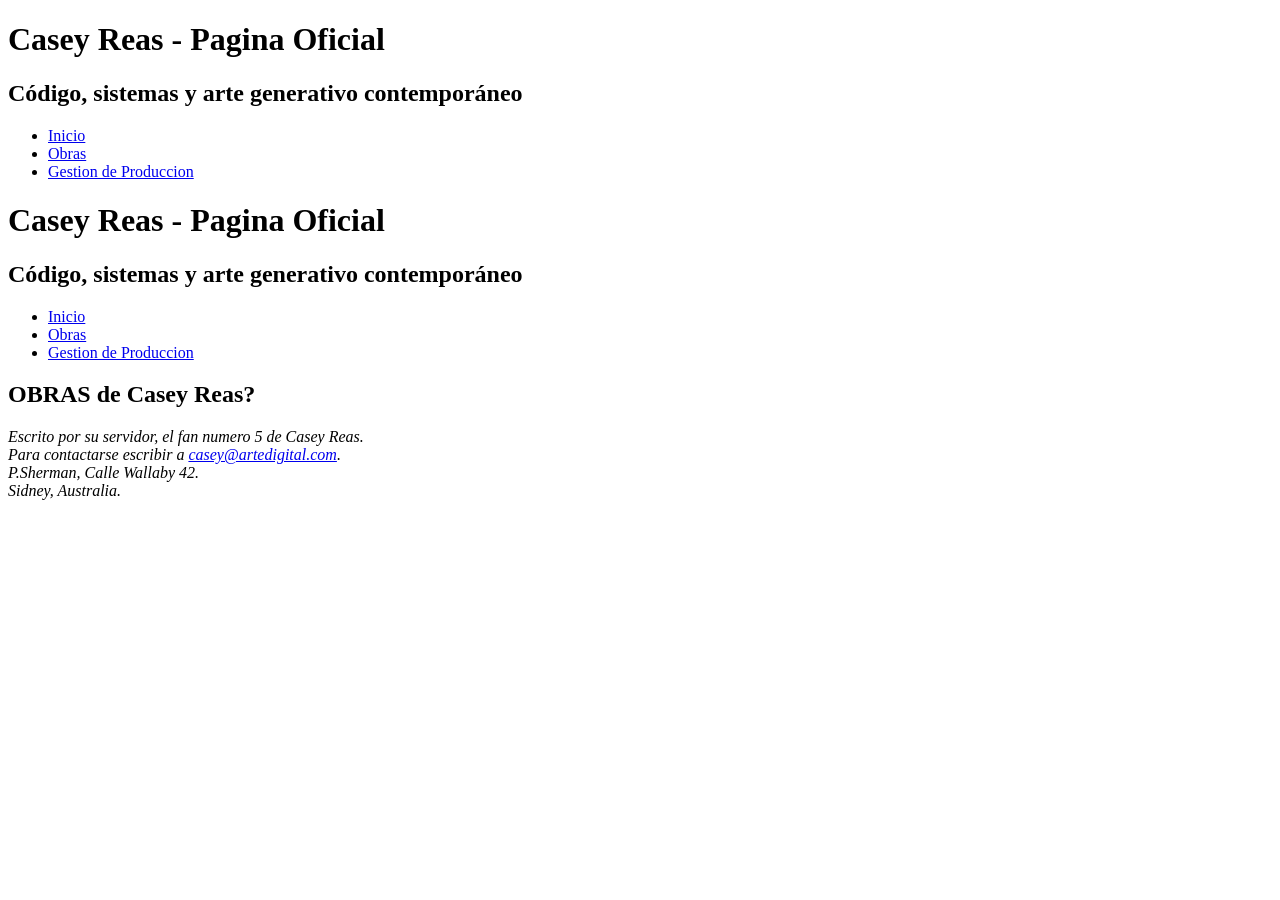
==== gestion.html @ 2720151e "html con info. y admi. de archivos" ====
<!DOCTYPE html>
<html lang="es">
<head>
	<meta charset="utf-8">
	<meta name="viewport" content="width=device-width, initial-scale=1">
	<link rel="stylesheet" type="text/css" href="css/estilos.css">
	<!-- link de google fonts -->
	<link rel="preconnect" href="https://fonts.googleapis.com">
	<link rel="preconnect" href="https://fonts.gstatic.com" crossorigin>
	<link href="https://fonts.googleapis.com/css2?family=Abel&family=Arvo:ital,wght@0,400;0,700;1,400;1,700&family=Figtree:ital,wght@0,300..900;1,300..900&family=Lato:ital,wght@0,100;0,300;0,400;0,700;0,900;1,100;1,300;1,400;1,700;1,900&family=Ubuntu:ital,wght@0,300;0,400;0,500;0,700;1,300;1,400;1,500;1,700&display=swap" rel="stylesheet">
	<title>Gestion de Produccion - Casey Reas</title>
</head>

<body>
	<div id="contendor">
		<header>
			<h1>Casey Reas - Pagina Oficial</h1>
			<h2>Código, sistemas y arte generativo contemporáneo</h2>
		</header>

		<nav>
			<ul>
				<li><a href="index.html" target="_self">Inicio</a></li>
		        <li><a href="obras.html" target="_self">Obras</a></li>
		        <li><a href="gestion.html" target="_self">Gestion de Produccion</a></li>
			</ul>
		</nav>

		<header>
			<h1>Casey Reas - Pagina Oficial</h1>
			<h2>Código, sistemas y arte generativo contemporáneo</h2>
		</header>

		<nav>
			<ul>
				<li><a href="index.html" target="_self">Inicio</a></li>
		        <li><a href="obras.html" target="_self">Obras</a></li>
		        <li><a href="gestion.html" target="_self">Gestion de Produccion</a></li>
			</ul>
		</nav>

		<main>
			<section id="tresColumnas">
				<h2>OBRAS de Casey Reas?</h2>
				<article>
					<h3></h3>
				</article>
			</section>
		</main>

		<footer>
			<address>
			<p>Escrito por su servidor, el fan numero 5 de Casey Reas.<br>
			Para contactarse escribir a <a href="mailto:casey@artedigital.com">casey@artedigital.com</a>.<br>
			P.Sherman, Calle Wallaby 42.<br>
			Sidney, Australia.</p>
			</address>
		</footer>
	</div>
</body>
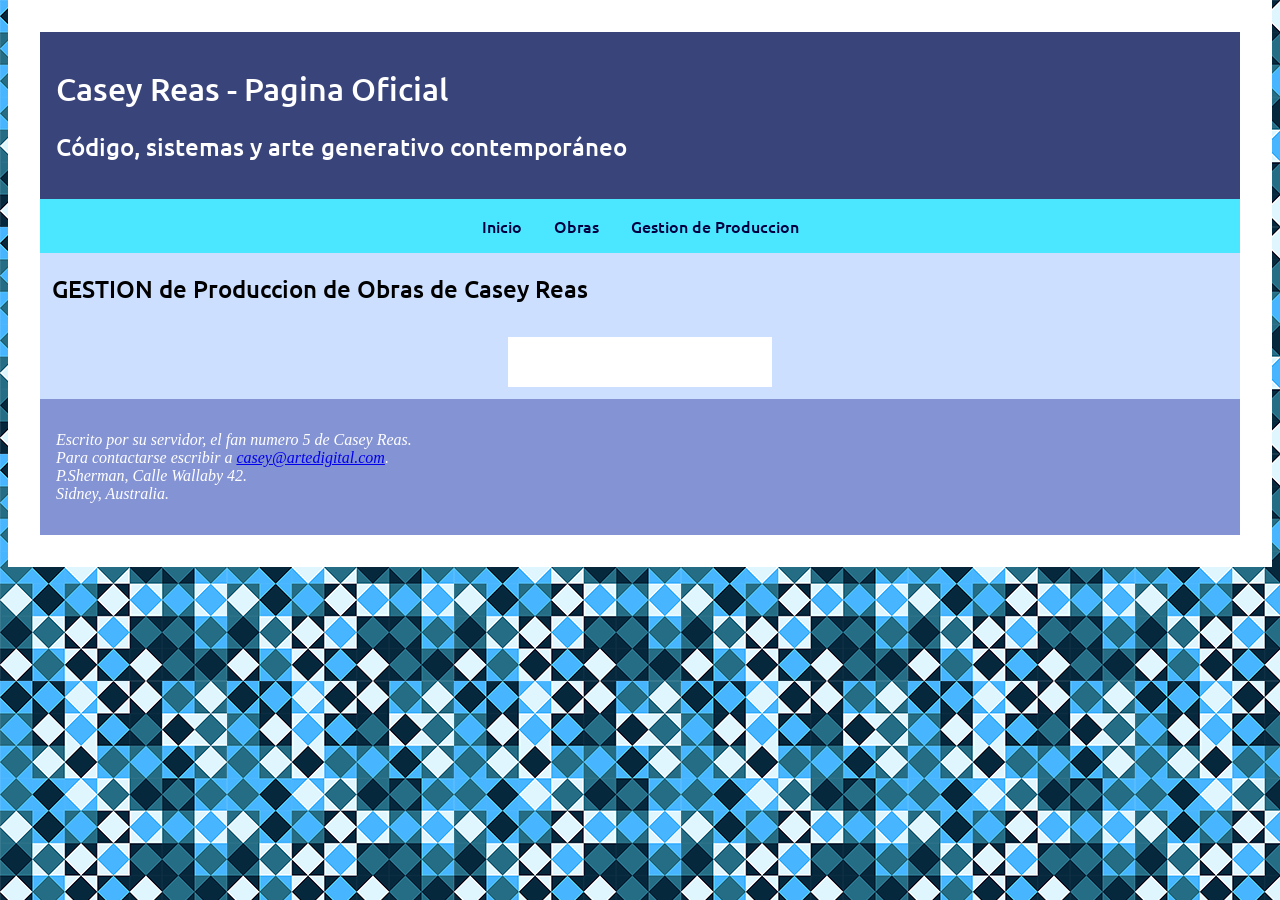
==== commit cf5f8848: "css trabahado y html con imagenes" ====
--- a/gestion.html
+++ b/gestion.html
@@ -12,20 +12,7 @@
 </head>
 
 <body>
-	<div id="contendor">
-		<header>
-			<h1>Casey Reas - Pagina Oficial</h1>
-			<h2>Código, sistemas y arte generativo contemporáneo</h2>
-		</header>
-
-		<nav>
-			<ul>
-				<li><a href="index.html" target="_self">Inicio</a></li>
-		        <li><a href="obras.html" target="_self">Obras</a></li>
-		        <li><a href="gestion.html" target="_self">Gestion de Produccion</a></li>
-			</ul>
-		</nav>
-
+	<div id="contenedor">
 		<header>
 			<h1>Casey Reas - Pagina Oficial</h1>
 			<h2>Código, sistemas y arte generativo contemporáneo</h2>
@@ -40,8 +27,8 @@
 		</nav>
 
 		<main>
-			<section id="tresColumnas">
-				<h2>OBRAS de Casey Reas?</h2>
+			<section class="columna">
+				<h2>GESTION de Produccion de Obras de Casey Reas</h2>
 				<article>
 					<h3></h3>
 				</article>
--- a/css/estilos.css
+++ b/css/estilos.css
@@ -0,0 +1,110 @@
+/*imagen de fondo y centrar el div*/
+body {background-image: URL("../img/fondo.png");
+	  margin: 0;
+      background-color: #ececec;
+      display: flex;
+      justify-content: center;}
+
+/*atributo id del elemento div que contiene todo lo que esta en el body*/
+#contenedor{max-width: 75rem;
+    		width: 100%;
+    		background-color: white;
+    		padding: 2rem;}
+
+/*uso de google fonts*/
+h1, h2, h3, h4, nav {font-family: "Ubuntu", sans-serif;
+  					font-weight: 500;
+  					font-style: normal}
+
+header, footer {background-color: rgb(57, 68, 123);
+				color: 	white;
+				padding: 1rem;
+				margin: 0;}
+
+/*estilos del menu*/
+nav {text-align: center;
+	background-color: rgb(75, 230, 255);}
+
+nav ul {list-style-type: none;
+		display: flex;
+		justify-content: center;
+		padding: 1rem;
+		margin: 0;}
+
+nav li {display: inline-block;}
+
+nav a {text-decoration: none;
+		padding: 1rem;}
+
+nav a:link {background-color: rgb(75, 230, 255);
+			color: rgb(0, 0, 64);}
+nav a:visited {background-color: rgb(75, 230, 255);
+				color: rgb(0, 0, 64);}
+nav a:hover {background-color: rgb(195, 230, 255);
+			color: gray;}
+nav a:active {background-color:	white;
+				color: black;}
+
+/*columna general para demas paginas de una sola columna*/
+.columna {background-color: #ccdfff;
+			display: flex;
+			flex-direction: row;
+			flex-wrap: wrap;
+			justify-content: center;}
+
+.columna article {background-color: white;
+					width: 22%;
+  					margin: 1%;
+    				padding: 1rem;
+    				box-sizing: border-box;}
+
+.columna h2 {width: 100%;
+			margin-left: 1%;}
+
+/*Estilo para la 1ra pagina y sus 3 columnas*/
+#tresColumnas {background-color: #ccdfff;
+				display: flex;
+				flex-direction: row;
+				flex-wrap: wrap;
+				justify-content: center;
+				align-items: stretch;}
+
+#tresColumnas article {background-color: white;
+    					width: 30%;
+    					margin: 1%;
+    					padding: 1rem;
+    					box-sizing: border-box;}
+
+#tresColumnas h2 {width: 100%;
+				margin-left: 1%;}
+
+/*Estilo para la 2da pagina y sus 2 columnas*/
+#dosColumnas {background-color: #ccdfff;
+			display: flex;
+			flex-direction: row;
+			flex-wrap: wrap;
+			justify-content: center;
+			align-items: stretch;}
+
+#dosColumnas h2 {width: 100%;
+				margin-left: 1%;}
+
+.grande {background-color: white;
+    		margin: 1rem;
+    		padding: 1rem;
+		    width: 60%;
+    		box-sizing: border-box;}
+
+.chico {background-color: white;
+    	margin: 1rem;
+    	padding: 1rem;
+    	width: 30%;
+    	box-sizing: border-box;}
+
+/*imagenes para que se acomoden a las columnas, para esto utilice chat gpt, xq no sabia como hacerlo*/
+
+img {width: 100%;
+	height: auto;}
+
+footer {background-color: #8493d3;
+		color: white;}
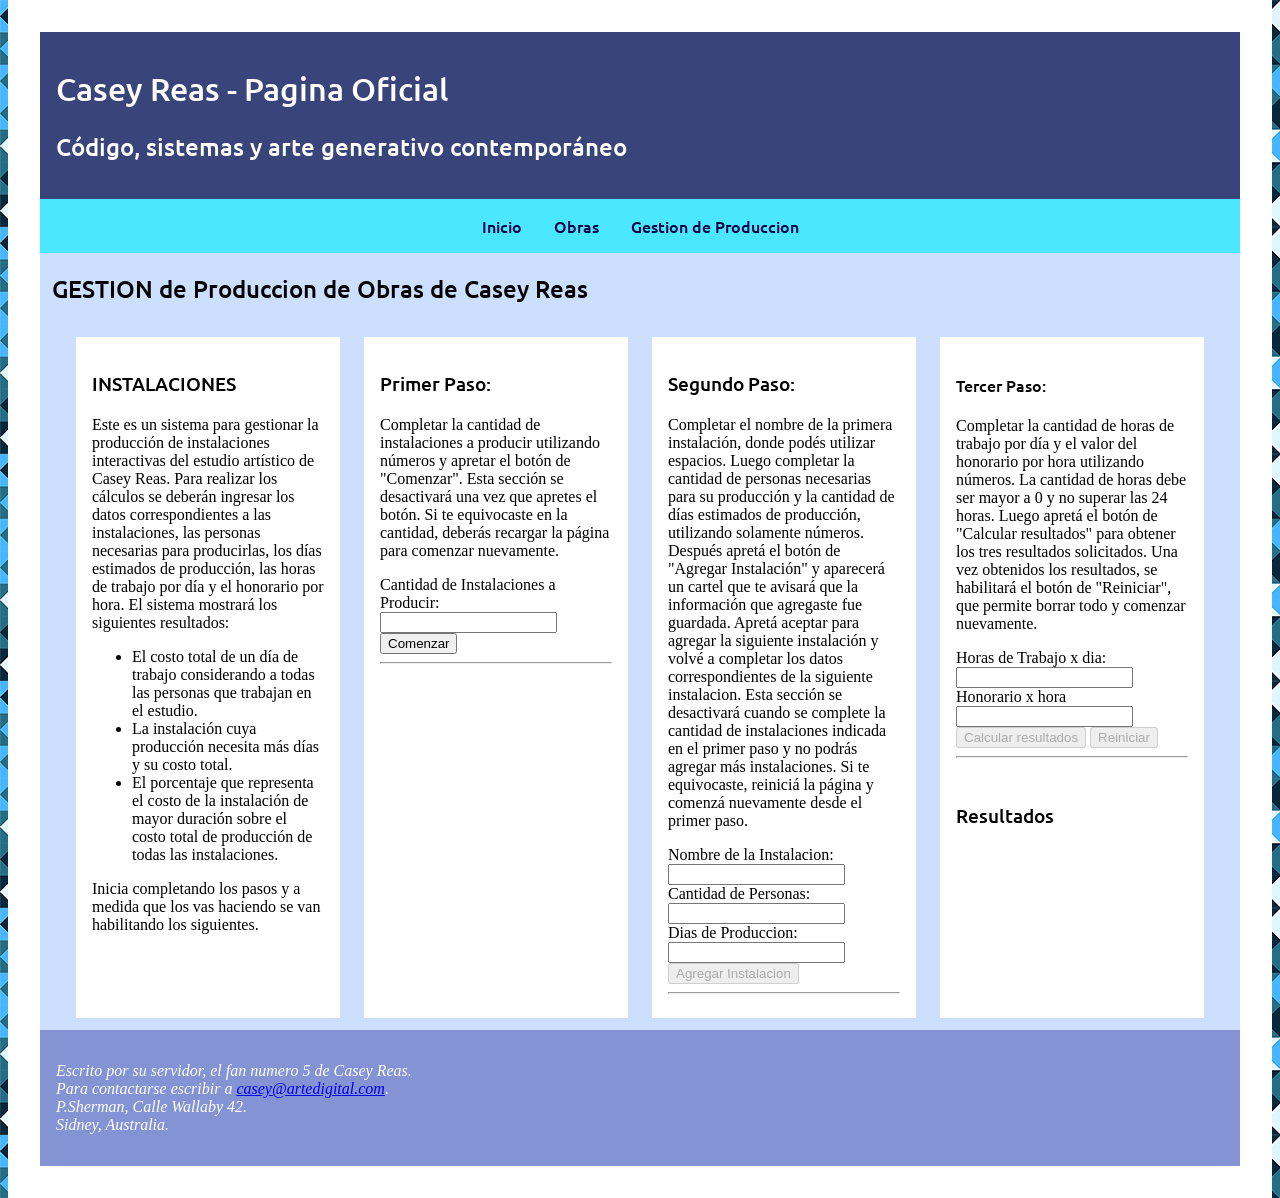
==== commit 0c91097b: "java script agregado y sitio terminado" ====
--- a/gestion.html
+++ b/gestion.html
@@ -4,6 +4,7 @@
 	<meta charset="utf-8">
 	<meta name="viewport" content="width=device-width, initial-scale=1">
 	<link rel="stylesheet" type="text/css" href="css/estilos.css">
+
 	<!-- link de google fonts -->
 	<link rel="preconnect" href="https://fonts.googleapis.com">
 	<link rel="preconnect" href="https://fonts.gstatic.com" crossorigin>
@@ -30,7 +31,61 @@
 			<section class="columna">
 				<h2>GESTION de Produccion de Obras de Casey Reas</h2>
 				<article>
-					<h3></h3>
+					<h3>INSTALACIONES</h3>
+					<p>Este es un sistema para gestionar la producción de instalaciones interactivas del estudio artístico de Casey Reas. Para realizar los cálculos se deberán ingresar los datos correspondientes a las instalaciones, las personas necesarias para producirlas, los días estimados de producción, las horas de trabajo por día y el honorario por hora. El sistema mostrará los siguientes resultados:</p>
+					<ul>
+						<li>El costo total de un día de trabajo considerando a todas las personas que trabajan en el estudio.</li>
+						<li>La instalación cuya producción necesita más días y su costo total.</li>
+						<li>El porcentaje que representa el costo de la instalación de mayor duración sobre el costo total de producción de todas las instalaciones.</li>
+					</ul>
+					<p>Inicia completando los pasos y a medida que los vas haciendo se van habilitando los siguientes.</p>
+				</article>
+				<article>
+					<h3>Primer Paso:</h3>
+					<p>Completar la cantidad de instalaciones a producir utilizando números y apretar el botón de "Comenzar". Esta sección se desactivará una vez que apretes el botón. Si te equivocaste en la cantidad, deberás recargar la página para comenzar nuevamente.</p>
+					<form>
+						<label for="cantInstalacion">Cantidad de Instalaciones a Producir:</label>
+						<input type="number" id="cantInstalacion">
+						<button type="button" id="comenzar">Comenzar</button>
+					</form>
+					<hr>
+				</article>
+				<article>
+					<h3>Segundo Paso:</h3>
+					<p>Completar el nombre de la primera instalación, donde podés utilizar espacios. Luego completar la cantidad de personas necesarias para su producción y la cantidad de días estimados de producción, utilizando solamente números. Después apretá el botón de "Agregar Instalación" y aparecerá un cartel que te avisará que la información que agregaste fue guardada. Apretá aceptar para agregar la siguiente instalación y volvé a completar los datos correspondientes de la siguiente instalacion. Esta sección se desactivará cuando se complete la cantidad de instalaciones indicada en el primer paso y no podrás agregar más instalaciones. Si te equivocaste, reiniciá la página y comenzá nuevamente desde el primer paso.</p>
+					<form>
+					    <label for="nombre">Nombre de la Instalacion:</label>
+					    <input type="text" id="nombre">
+					    <br>
+					    <label for="personas">Cantidad de Personas:</label>
+					    <input type="number" id="personas">
+					    <br>
+					    <label for="dias">Dias de Produccion:</label>
+					    <input type="number" id="dias">
+					    <br>
+					    <button type="button" id="btnAgregar">Agregar Instalacion</button>
+					</form>
+					<hr>
+				</article>
+				<article>
+					<h4>Tercer Paso:</h4>
+					<p>Completar la cantidad de horas de trabajo por día y el valor del honorario por hora utilizando números. La cantidad de horas debe ser mayor a 0 y no superar las 24 horas. Luego apretá el botón de "Calcular resultados" para obtener los tres resultados solicitados. Una vez obtenidos los resultados, se habilitará el botón de "Reiniciar", que permite borrar todo y comenzar nuevamente.</p>
+					<form>
+					    <label for="trabajo">Horas de Trabajo x dia:</label>
+					    <input type="number" id="trabajo">
+					    <br>
+					    <label for="honorario">Honorario x hora</label>
+					    <input type="number" id="honorario">
+					    <br>
+					    <button type="button" id="btnCalcular">Calcular resultados</button>
+					    <button type="button" id="btnReiniciar">Reiniciar</button>
+					</form>
+					<hr><br>
+
+					<h3>Resultados</h3>
+					<p id="resultado1"></p>
+					<p id="resultado2"></p>
+					<p id="resultado3"></p>
 				</article>
 			</section>
 		</main>
@@ -44,4 +99,5 @@
 			</address>
 		</footer>
 	</div>
+	<script src="js/gest_prod.js"></script>
 </body>
--- a/css/estilos.css
+++ b/css/estilos.css
@@ -107,4 +107,19 @@
 	height: auto;}
 
 footer {background-color: #8493d3;
-		color: white;}+		color: white;}
+
+/*estilos para los datos curiosos del index*/
+
+#datosCuriosos {background-color: rgb(57, 68, 123);
+				color: white;
+				font-size: 2rem;}
+
+/*Cambio de tamaño de las obras en la galeria de la pagina de obras*/
+#galeria {display: flex;
+			flex-wrap: wrap;}
+
+.obra {width: 17rem;
+		margin: 2rem;}
+
+.obra img {width: 100%;}
